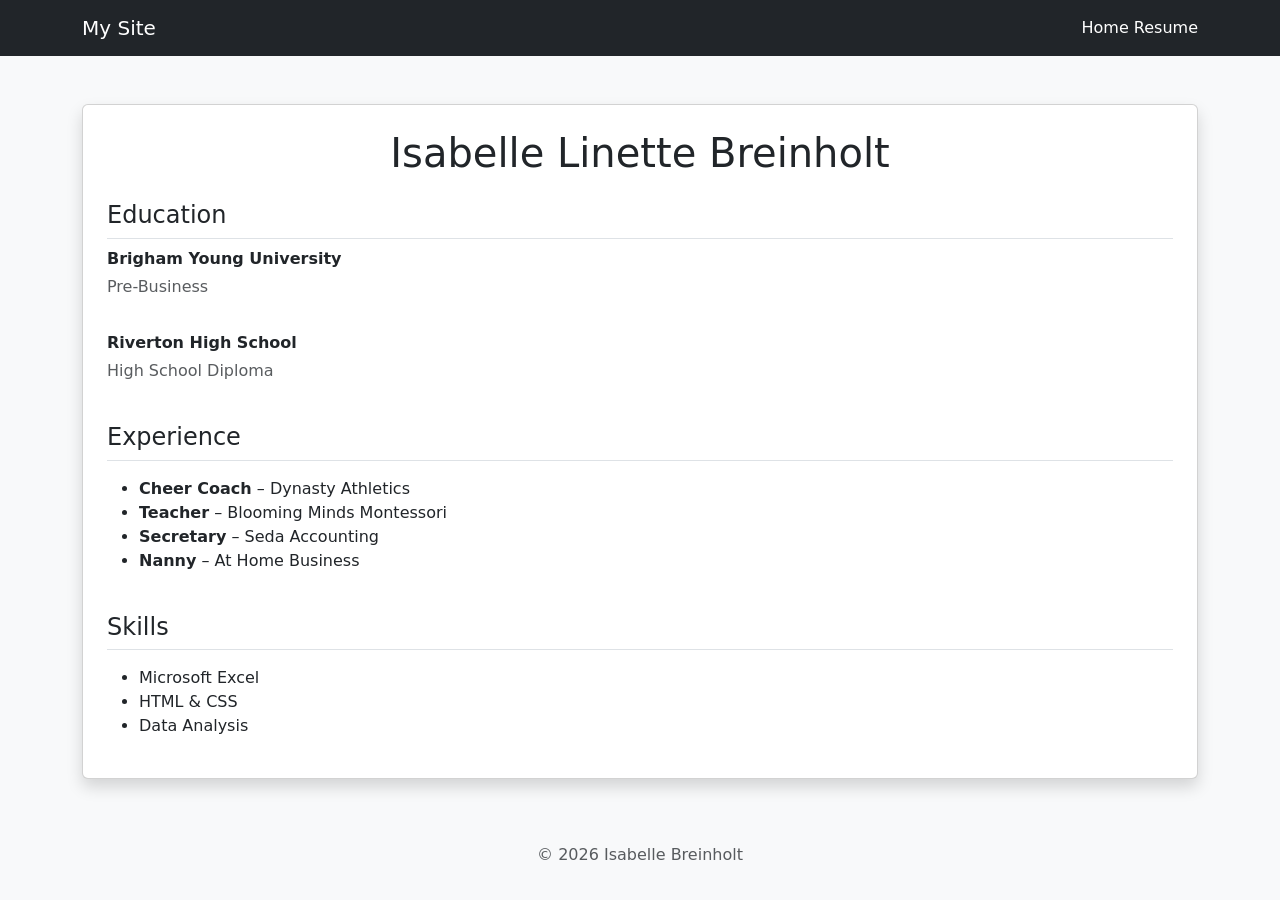
==== resume.html @ effb4ac0 "Add files via upload" ====
<!DOCTYPE html>
<html lang="en">
<head>
  <meta charset="UTF-8">
  <meta name="viewport" content="width=device-width, initial-scale=1">
  <title>Resume</title>

  <!-- Bootstrap CSS -->
  <link href="https://cdn.jsdelivr.net/npm/bootstrap@5.3.2/dist/css/bootstrap.min.css" rel="stylesheet">
</head>

<body class="bg-light">

<!-- Navbar -->
<nav class="navbar navbar-expand-lg navbar-dark bg-dark">
  <div class="container">
    <a class="navbar-brand" href="index.html">My Site</a>
    <div>
      <a class="nav-link d-inline text-white" href="index.html">Home</a>
      <a class="nav-link d-inline text-white" href="resume.html">Resume</a>
    </div>
  </div>
</nav>

<!-- Resume Card -->
<div class="container mt-5">
  <div class="card shadow p-4">
    
    <!-- Name -->
    <h1 class="text-center mb-4">Isabelle Linette Breinholt</h1>

    <!-- Education -->
    <h4 class="border-bottom pb-2">Education</h4>
    <p class="mb-1"><strong>Brigham Young University</strong></p>
    <p class="text-muted">Pre-Business</p>

    <p class="mb-1 mt-3"><strong>Riverton High School</strong></p>
    <p class="text-muted">High School Diploma</p>

    <!-- Experience -->
    <h4 class="border-bottom pb-2 mt-4">Experience</h4>
    <ul class="mt-2">
      <li><strong>Cheer Coach</strong> – Dynasty Athletics</li>
      <li><strong>Teacher</strong> – Blooming Minds Montessori</li>
      <li><strong>Secretary</strong> – Seda Accounting</li>
      <li><strong>Nanny</strong> – At Home Business</li>
    </ul>

    <!-- Skills -->
    <h4 class="border-bottom pb-2 mt-4">Skills</h4>
    <ul class="mt-2">
      <li>Microsoft Excel</li>
      <li>HTML & CSS</li>
      <li>Data Analysis</li>
    </ul>

  </div>
</div>

<!-- Footer -->
<footer class="text-center mt-5 p-3">
  <p class="text-muted mb-0">© 2026 Isabelle Breinholt</p>
</footer>

</body>
</html>
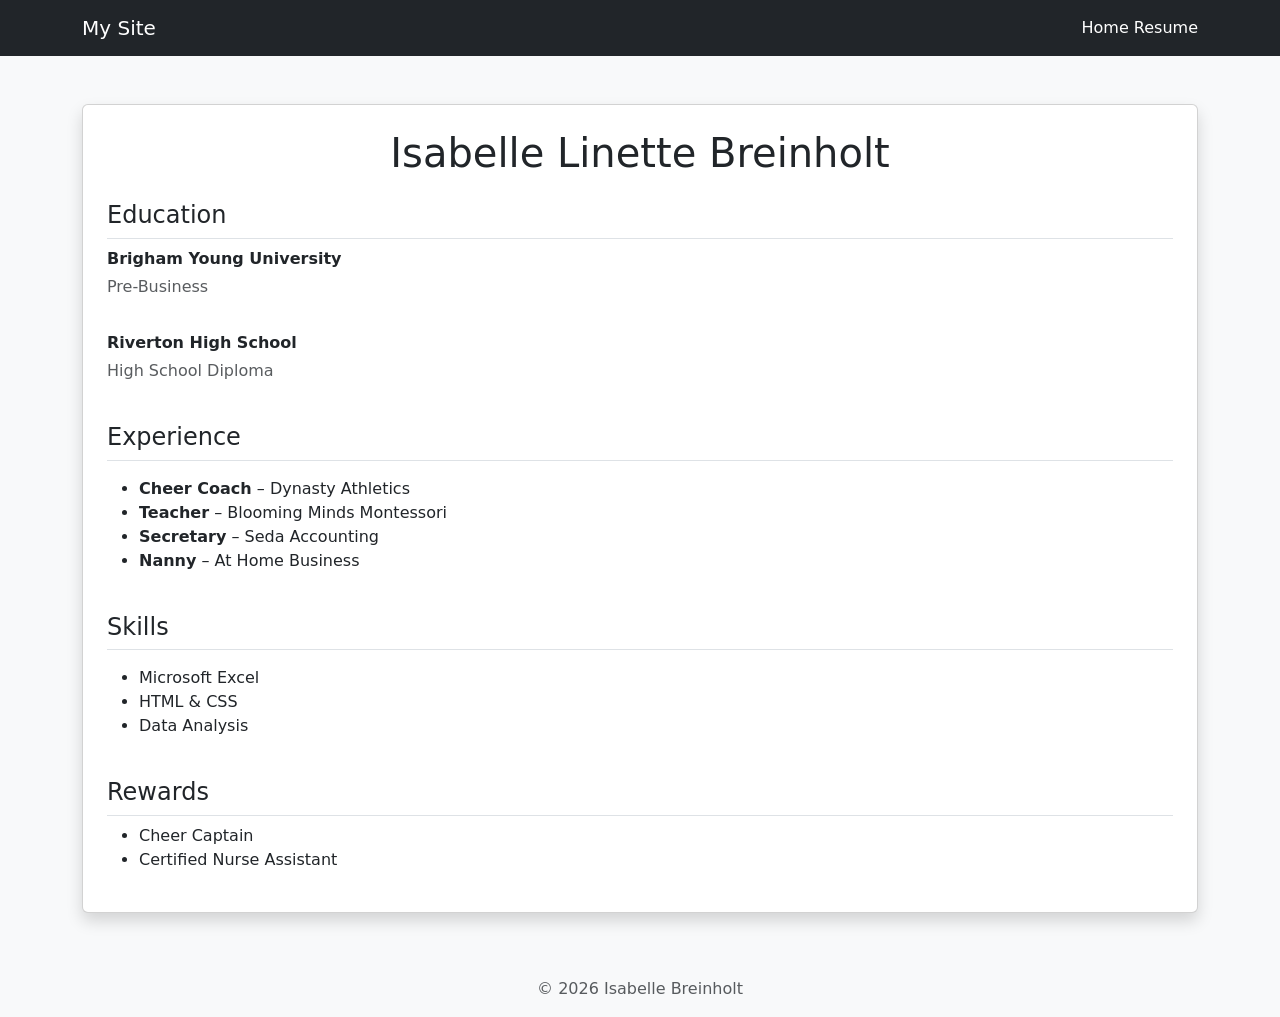
==== commit 8b8da8d2: "Update resume.html" ====
--- a/resume.html
+++ b/resume.html
@@ -54,6 +54,12 @@
       <li>Data Analysis</li>
     </ul>
 
+    <h4 class="border-bottom pb-2 mt-4">Rewards</h4>
+    <ul class=mt-2">
+      <li>Cheer Captain</li>
+      <li>Certified Nurse Assistant</li>
+    </ul>
+
   </div>
 </div>
 
@@ -63,4 +69,4 @@
 </footer>
 
 </body>
-</html>+</html>
